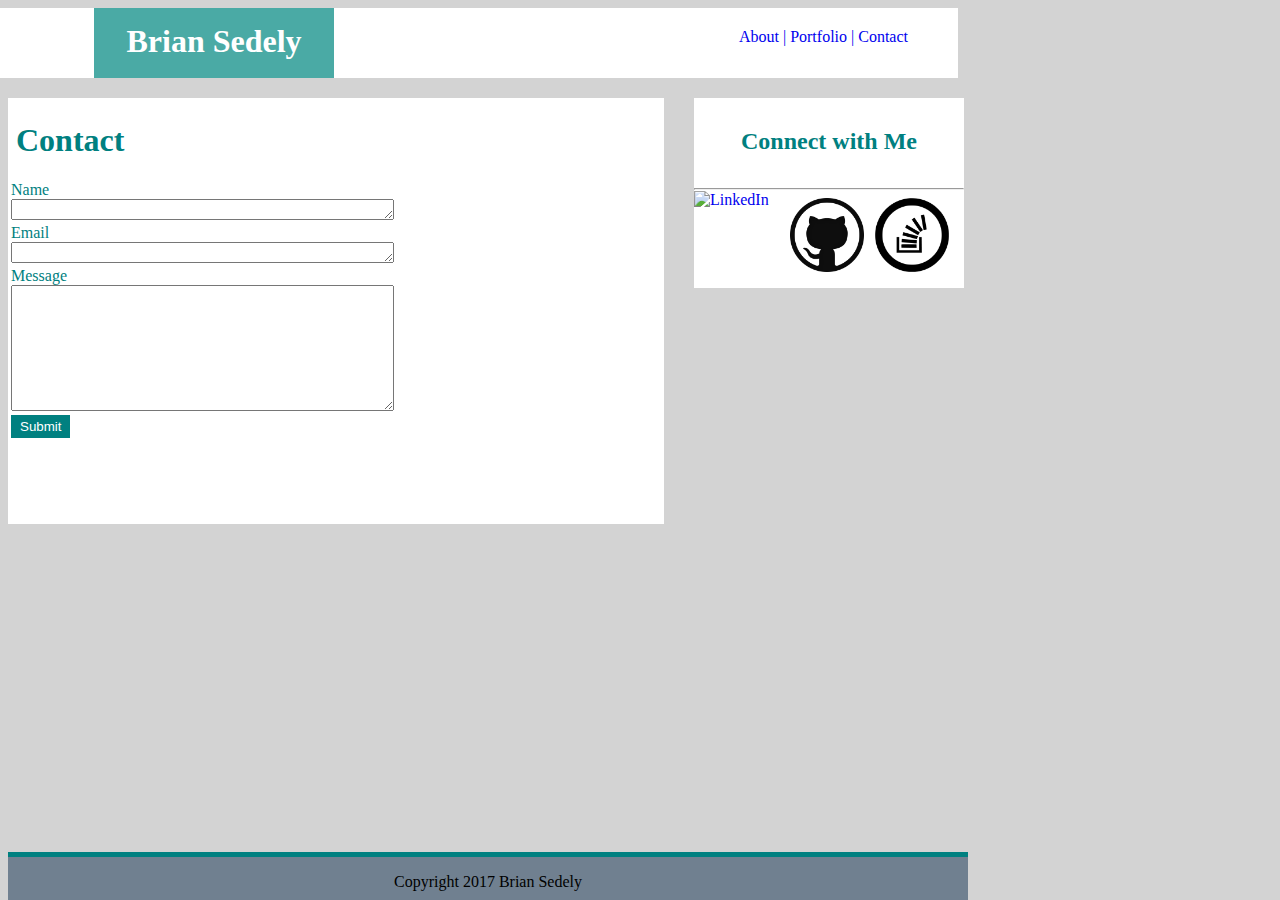
==== contact.html @ d4e6c3f9 "uploading homework" ====
<!DOCTYPE html>
<html lang="en-us">

<head>
    <meta charset="UTF-8">
    <title>Contact</title>
    <link rel="stylesheet" type="text/css" href="assets/css/style.css">
</head>
<header>
    <H1 class="name">
        Brian Sedely
    </H1>
    <div class="headerPanel">
        <div class="about">
            <a href="index.html">About |</a>
        </div>
        <div class="portfolio">
            <a href="portfolio.html">Portfolio |</a>
        </div>
        <div class="contact">
            <a href="contact.html">Contact</a>
        </div>

    </div>

</header>

<body>
    <div class="aboutMeBox">
        <H1 class="aboutMeTitle">
            Contact
        </H1>
        <div>Name</div>
        <textarea id="name" cols="45" rows="1"></textarea>
        <div>Email</div>
        <textarea id="email" cols="45" rows="1"></textarea>
        <div>Message</div>
        <textarea id="message" cols="45" rows="8"></textarea>
        <br>
        <button class="submit" type="submit">Submit</button>
    </div>
    <div class="connectBox">
            
                    <h2 class="connect">
                        Connect with Me
                    </h2>
                    <hr>
                    <div>
                            <a href="https://www.linkedin.com/in/sedely" target="_blank"><img class="linkedIn" src="assets/images/linkedin-free-download-png.png" alt="LinkedIn"></a>
                            <a href="https://github.com/BrianSedely" target="_blank"><img class="gitHub" src="assets/images/github-512b.png" alt="GitHub"></a>
                            <a href="https://stackoverflow.com/users/8761128/brian-sedely" target="_blank"><img class="stackOverflow" src="assets/images/stackoverflow-5-xxl.png" alt="StackOverflow"></a>
                    </div>
            
                </div>
            
                <footer>
                    <p class="copyright">
                        Copyright 2017 Brian Sedely
                    </p>
            
                </footer>
            </body>
---- assets/css/style.css ----
header {
    width: 100%;
    height: 70px;
    position: relative;
    background: #ffffff;
    border: white;
    margin-bottom: 10px;
    margin-left: -10px;
}

.name {
    width: 240px;
    height: 55px;
    margin: 0px;
    float: left;
    position: relative;
    left: 10%;
    padding-top: 15px;
    background-color: #4aaaa5;
    color: white;
    text-align: center;
}
body {
    background-color: lightgray;
    width: 960px;
}
.headerPanel {
    float: right;
    padding-top: 20px;
    margin-right: 50px;
}

a {
    text-decoration: none;
}

.about {
    display: inline-block;
    right: 0;
}

.portfolio {
    display: inline-block;
    right: 0;
}

.contact {
    display: inline-block;
    right: 0;
}

.submit {
    background-color: teal;    color: white;
    border: teal 3px solid;
}

.aboutMeBox {
    left: 30%;
    float: left;
    width: 650px;
    height: 420px;
    border: solid;
    border-color: white;
    background-color: white;
    color: teal;
    margin-right: 20px;
    margin-top: 10px;
}

.aboutMeTitle {
    padding-left: 5px;
}

.aboutMeText {
    margin: 0px 5px 0px 5px;
    padding: 0px 11px 0px 11px;
    text-align: justify;
}

.family {
    height: 50%;
    width: 25%;
    float: left;
    margin: 5px;
    margin-top: 0px;
    padding: 0px;
    padding-right: 11px;
}

#message:hover {
    background-color: paleturquoise;
}
#message:active {
    background-color: paleturquoise;
}
.connectBox {
    float: left;
    width: 270px;
    height: 180px;
    margin-left: 10px;
    margin-top: 10px;
    padding-top: 10px;
    background-color: white;
}
.connect {
    float: left;
    width: 270px;
    height: 40px;
    background-color: white;
    color: teal;
    text-align: center;
}

.linkedIn {
    height: 91px;
    width: 91px;
    position: relative;
    float: left;
    top: -7px;
}

.gitHub {
    height: 74px;
    width: 74px;
    position: relative;
    float: left;
    left: 02%;
    top: 10%;
    color: black;
    fill-opacity: black;
}
.stackOverflow {
    height: 74px;
    width: 74px;
    position: relative;
    float: left;
    top: 10%;
    left: 06%;
}

.boxset {
    float: left;
    height: 130px;
    width: 130px;
    /* z-index: -1;
    margin: 5px 20px 5px 30px;
    padding: 5px; */
}

.boxsetdiv {
    height: 130px;
    width: 130px;
    margin: 15px 10px 15px 60px;
    border: 0;
    padding: 0;
    position: relative;
    float: left;
}

.Box-1 {
    text-align: center;
    z-index: -1;
}

.Box-2 {
    text-align: center;
    z-index: -1;
}


.Box-3 {

    text-align: center;
    z-index: -1;
}


.Box-4 {

    text-align: center;
    z-index: -1;
}
.Box-5 {
    text-align: center;
    z-index: -1;
}

.Box-6 {
    text-align: center;
    z-index: -1;
}


.portfolioItem1 {
    width: 130px;
    left: 10px;
    text-align: center;
    position: absolute;
    left: 0px;
    bottom: 10px;
    background-color: teal;
    color: white;
}
.portfolioItem2 {
    width: 130px;
    left: 10px;
    text-align: center;
    position: absolute;
    left: 0px;
    bottom: 10px;
    background-color: teal;
    color: white;
}
.portfolioItem3 {
    width: 130px;
    left: 10px;
    text-align: center;
    position: absolute;
    left: 0px;
    bottom: 10px;
    background-color: teal;
    color: white;
}
.portfolioItem4 {
    width: 130px;
    left: 10px;
    text-align: center;
    position: absolute;
    left: 0px;
    bottom: 10px;
    background-color: teal;
    color: white;
}
.portfolioItem5 {
    width: 130px;
    left: 10px;
    text-align: center;
    position: absolute;
    left: 0px;
    bottom: 10px;
    background-color: teal;
    color: white;
}
.portfolioItem6 {
    width: 130px;
    left: 10px;
    text-align: center;
    position: absolute;
    left: 0px;
    bottom: 10px;
    background-color: teal;
    color: white;
}


footer {
    position: fixed;
    bottom: 0%;
    text-align: center;
    width: 960px;
    height: 40px;
    border-top: teal 5px solid;
    background-color: slategray;
    padding-bottom: 3px;
}
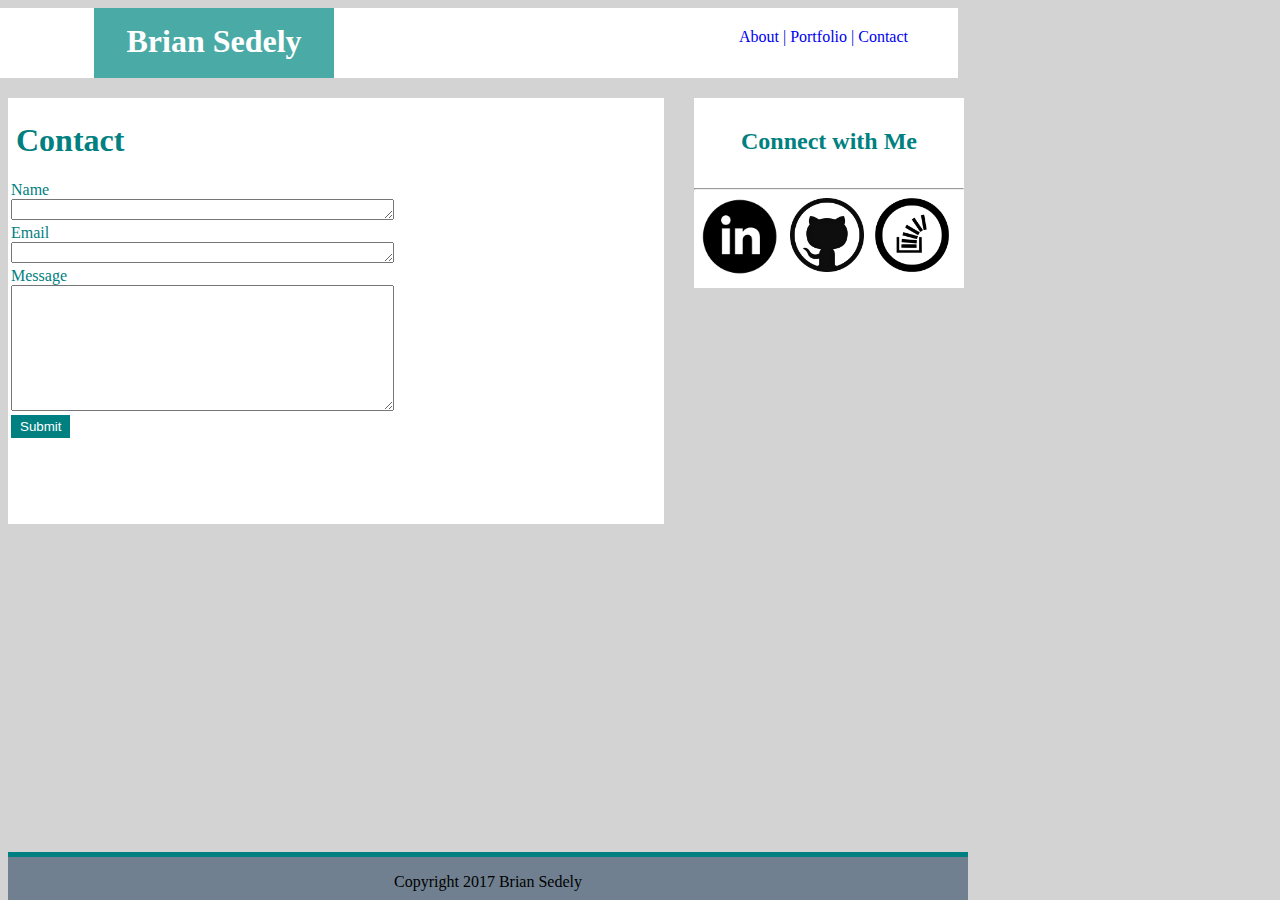
==== commit fd9c4ba7: "updates to fix linkedin image to show" ====
--- a/contact.html
+++ b/contact.html
@@ -46,7 +46,7 @@
                     </h2>
                     <hr>
                     <div>
-                            <a href="https://www.linkedin.com/in/sedely" target="_blank"><img class="linkedIn" src="assets/images/linkedin-free-download-png.png" alt="LinkedIn"></a>
+                            <a href="https://www.linkedin.com/in/sedely" target="_blank"><img class="linkedIn" src="assets/images/Linkedin-Free-Download-PNG.png" alt="LinkedIn"></a>
                             <a href="https://github.com/BrianSedely" target="_blank"><img class="gitHub" src="assets/images/github-512b.png" alt="GitHub"></a>
                             <a href="https://stackoverflow.com/users/8761128/brian-sedely" target="_blank"><img class="stackOverflow" src="assets/images/stackoverflow-5-xxl.png" alt="StackOverflow"></a>
                     </div>
